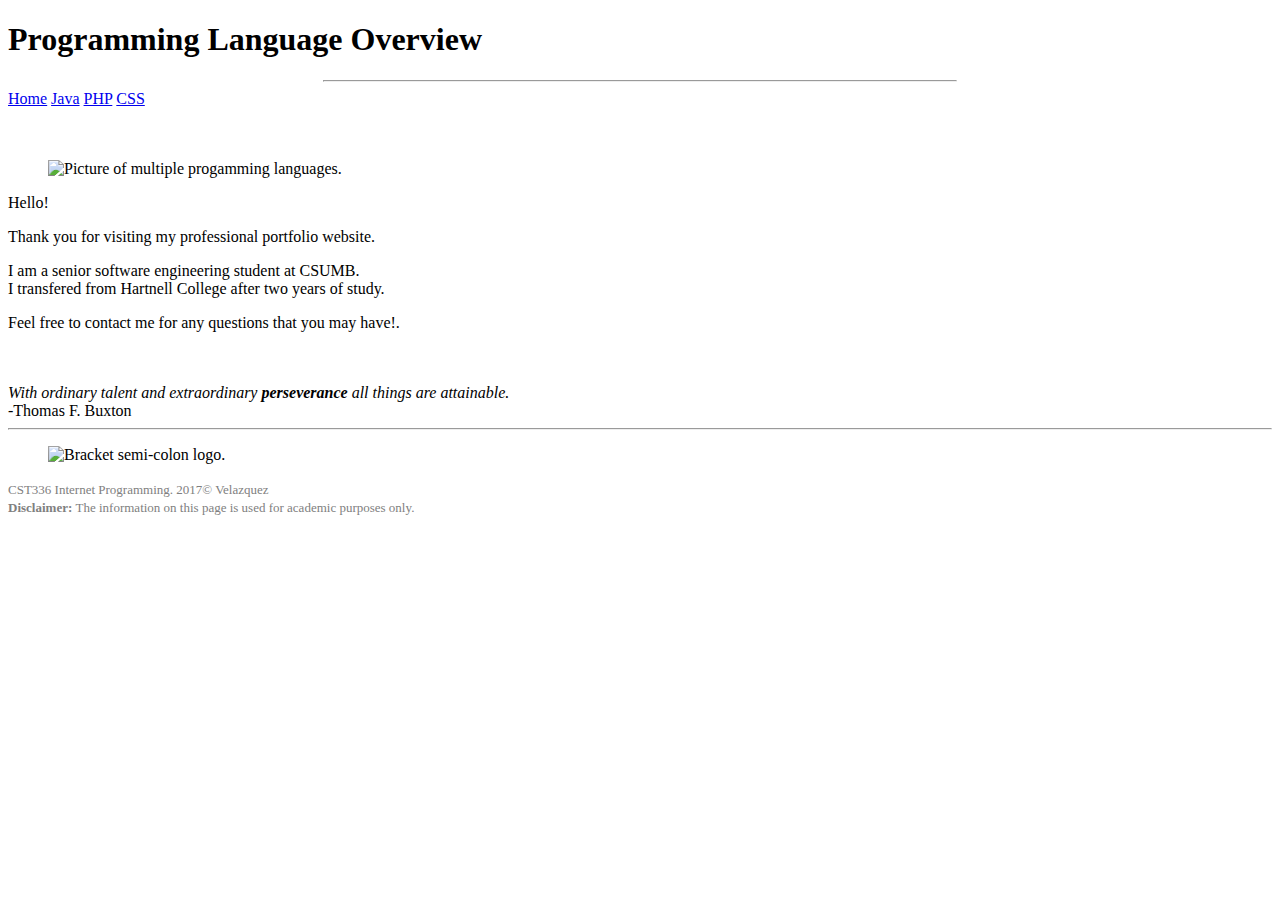
==== homework/hw1/index.html @ 20dca10b "adding index.html hw1" ====
<!DOCTYPE html>
<html>
<!--
First Website
and comment
in html
(comments can span multiple lines)
-->

<!-- This is the head -->
<!-- All styles and javascript go inside the head -->
    <head>
        <meta charset="utf-8" />
        <title> Programming Languages Overview</title>
       <link href="css/styles.css" rel="stylesheet" type="text/css" />
       <link href="https://fonts.googleapis.com/css?family=Pacifico" rel="stylesheet">
    </head>
<!-- closing head -->

    <!-- This is the body -->
    <!-- This is where we place the content of our website -->
    <body>
        <header>
            <h1>Programming Language Overview</h1>
        </header>
        <nav>
            <hr width="50%" />
            <a href="index.php" ><u>Home</u></a>
            <a href="java.html" >Java</a>   
            <a href="php.html" >PHP</a>
            <a href="css.html" >CSS</a>
        </nav>
        
        <br /><br />
        
        <main>
            
            <figure id="me">
                <img src="img/programming-languages.jpg" alt="Picture of multiple progamming languages."/>
            </figure>
            
            <div id="welcomeText">
                Hello! <br />
                <p>Thank you for visiting my professional portfolio website.</p>
                
                <p>I am a senior software engineering student at CSUMB. <br /> I transfered from Hartnell College after two years of study.</p>
                
                <p>Feel free to contact me for any questions that you may have!.</p>
                
                <br /><br />
                
                <em>With ordinary talent and extraordinary <strong>perseverance</strong> all things are attainable.</em><br />
                -Thomas F. Buxton
                
            </div>
            
            
            
        </main>
        
        <!-- This is the footer -->
        <!-- The footer goes inside the body but not always -->
        <footer>
            <hr>
            <figure id="logo">
                <img src="img/logo.png" alt="Bracket semi-colon logo." />
            </figure>
            <font size="-1" color="grey">
                CST336 Internet Programming. 2017&copy; Velazquez <br />
                <strong>Disclaimer: </strong> The information on this page is used for academic purposes only.
            </font>
        </footer>
        <!-- closing footer -->
        
    </body>
    <!-- closing body -->

</html>
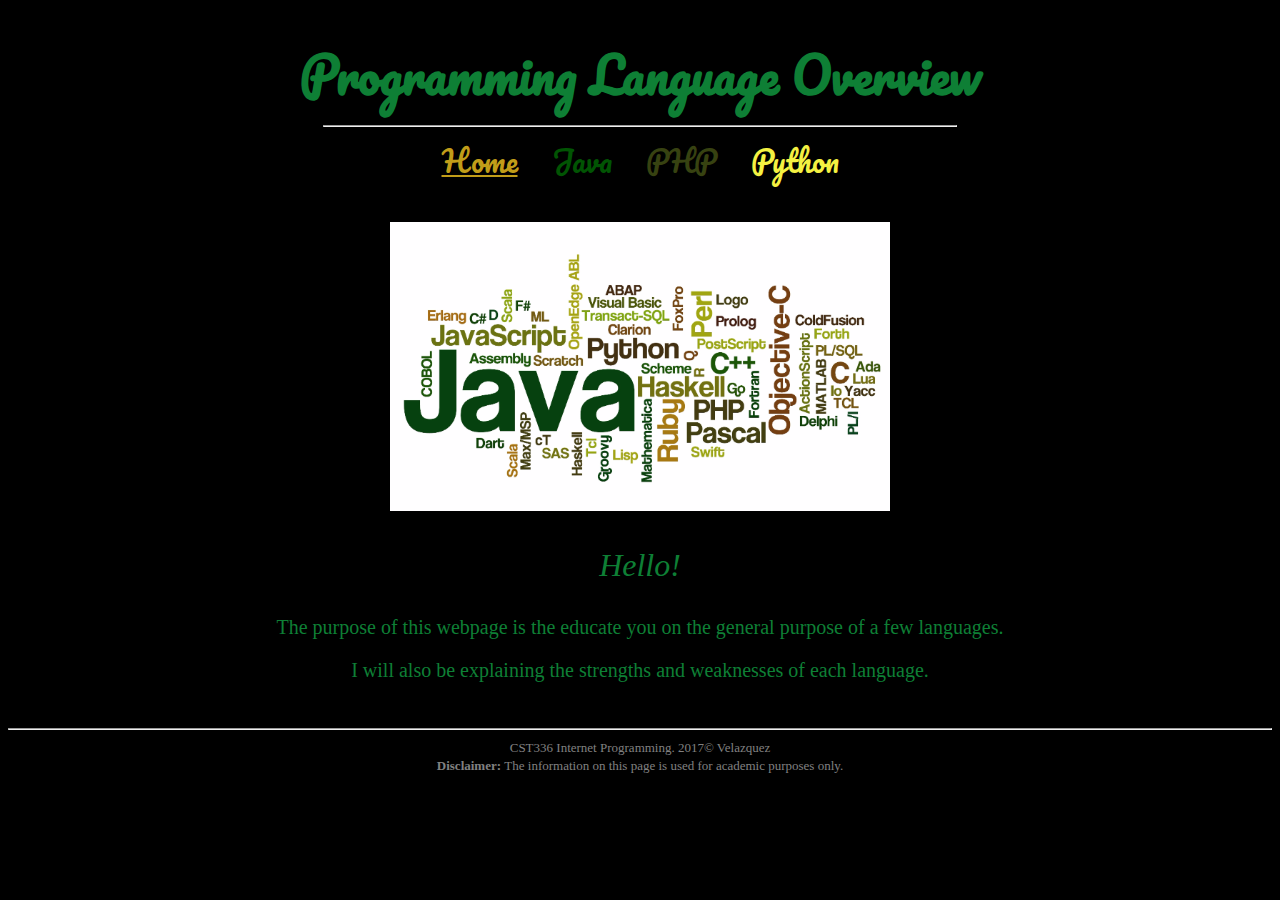
==== commit 2cb9b45b: "updating all" ====
--- a/homework/hw1/index.html
+++ b/homework/hw1/index.html
@@ -25,33 +25,27 @@
         </header>
         <nav>
             <hr width="50%" />
-            <a href="index.php" ><u>Home</u></a>
-            <a href="java.html" >Java</a>   
-            <a href="php.html" >PHP</a>
-            <a href="css.html" >CSS</a>
+            <a id="indexNav" href="index.php" ><u>Home</u></a>
+            <a id="javaNav"href="java.html" >Java</a>   
+            <a id="phpNav" href="php.html" >PHP</a>
+            <a id="pythonNav" href="python.html" >Python</a>
         </nav>
         
         <br /><br />
         
         <main>
+            <div id="homePic">
+                <img src="img/programming-languages.jpg" alt="Picture of multiple progamming languages."/>
+            <div>
             
-            <figure id="me">
-                <img src="img/programming-languages.jpg" alt="Picture of multiple progamming languages."/>
-            </figure>
-            
-            <div id="welcomeText">
-                Hello! <br />
-                <p>Thank you for visiting my professional portfolio website.</p>
+            <div id="bodyText">
+                <p style ="font-size:200%"><em>Hello!</em></p> 
+                <p>The purpose of this webpage is the educate you on the general purpose of a few languages. </p>
                 
-                <p>I am a senior software engineering student at CSUMB. <br /> I transfered from Hartnell College after two years of study.</p>
+                <p>I will also be explaining the strengths and weaknesses of each language.</p>
                 
-                <p>Feel free to contact me for any questions that you may have!.</p>
-                
-                <br /><br />
-                
-                <em>With ordinary talent and extraordinary <strong>perseverance</strong> all things are attainable.</em><br />
-                -Thomas F. Buxton
-                
+                <br />
+    
             </div>
             
             
@@ -62,9 +56,6 @@
         <!-- The footer goes inside the body but not always -->
         <footer>
             <hr>
-            <figure id="logo">
-                <img src="img/logo.png" alt="Bracket semi-colon logo." />
-            </figure>
             <font size="-1" color="grey">
                 CST336 Internet Programming. 2017&copy; Velazquez <br />
                 <strong>Disclaimer: </strong> The information on this page is used for academic purposes only.
--- a/homework/hw1/css/styles.css
+++ b/homework/hw1/css/styles.css
@@ -0,0 +1,94 @@
+body {
+    background-color: black;
+    color: grey;
+}
+
+header, main, nav, footer, #content{
+    color: #0e7f35;
+    margin: 0 auto;
+    text-align: center;
+}
+
+nav a { /*links within "nav" container */
+    font-family: 'Pacifico', cursive;
+    padding:15px;
+    padding-bottom: 4px;
+    font-size:1.8em;
+    text-decoration: none;    /* removes underline*/
+   
+}
+
+nav a:hover { /* psuedo class */
+    border-bottom:2px orange solid;
+    font-size: 2em;
+    transition: .9s; /* transition effect */
+}
+
+#mainPic, #bodyText{
+   margin:0 auto;
+   text-align: center;
+}
+p {
+    font-size: 125%;
+}
+
+#logo {
+    float: none;
+}
+
+footer {
+    clear: left;
+}
+/*
+table {
+    margin: 0px auto;
+}
+
+td {
+    padding-right:10px;
+    font-size:1.3em;
+}
+
+td strong{
+    color: orange;
+}
+
+#table-header {
+    background-color:#351a00;
+}
+
+.table-row {
+    background-color:#753900;
+}
+
+ul {
+    text-align: left;
+    padding-left: 200px;
+}
+
+.hobby {
+    color: yellow;
+}
+*/
+h1 {
+    font-family: 'Pacifico', cursive;
+    font-size: 3em;
+    margin-bottom: 0px;
+}
+
+h2 {
+    color: orange;
+}
+
+#indexNav {
+    color:#c19d19;
+}
+#javaNav {
+    color:#015403;
+}
+#phpNav {
+    color:#374211;
+}
+#pythonNav {
+    color:#f4f142;
+}
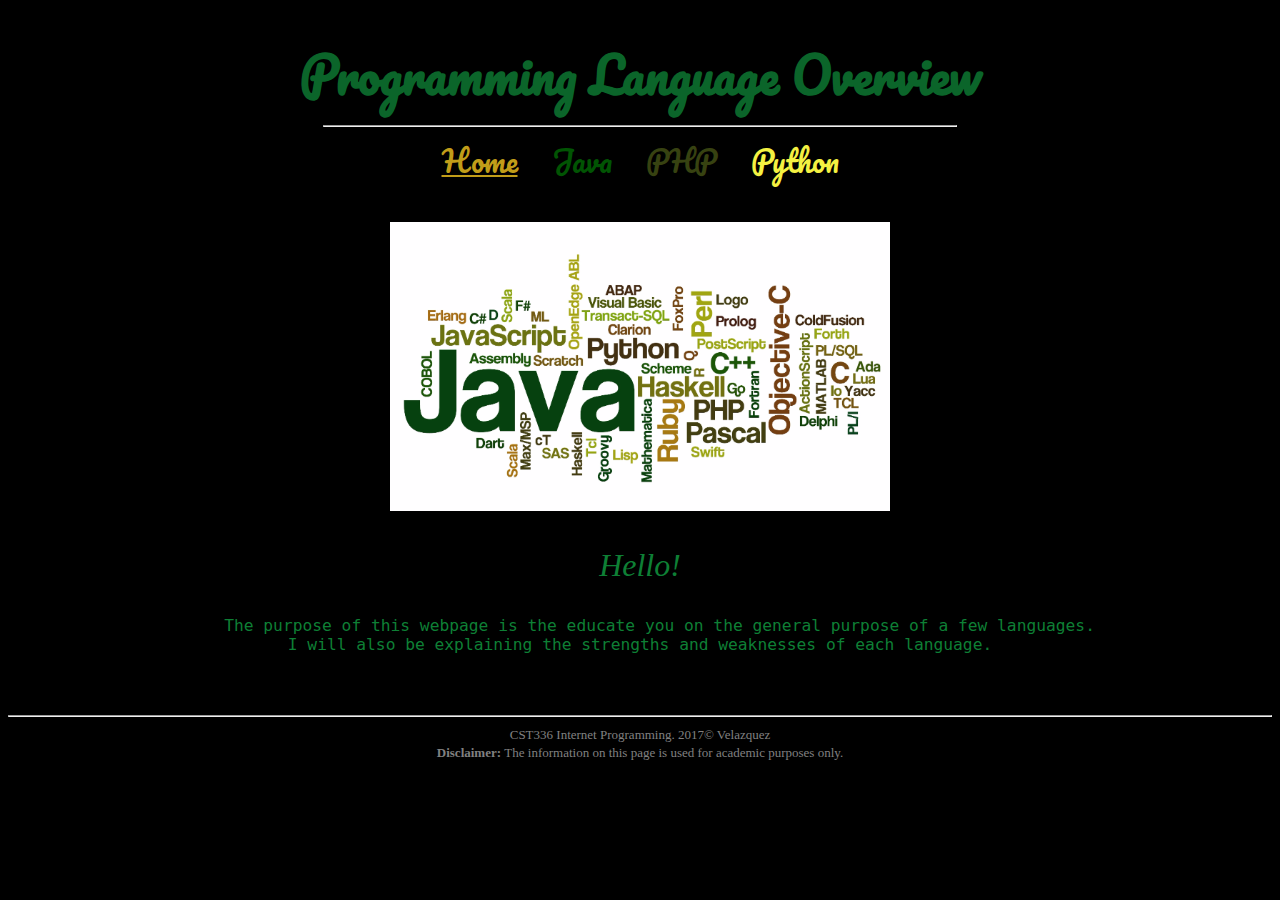
==== commit a4c3ea94: "add" ====
--- a/homework/hw1/index.html
+++ b/homework/hw1/index.html
@@ -39,16 +39,14 @@
             <div>
             
             <div id="bodyText">
-                <p style ="font-size:200%"><em>Hello!</em></p> 
-                <p>The purpose of this webpage is the educate you on the general purpose of a few languages. </p>
-                
-                <p>I will also be explaining the strengths and weaknesses of each language.</p>
-                
+                <p style ="font-size:200%"><em>Hello!</em></p>
+                    <pre>
+    The purpose of this webpage is the educate you on the general purpose of a few languages.
+I will also be explaining the strengths and weaknesses of each language.
+                    </pre>
                 <br />
     
             </div>
-            
-            
             
         </main>
         
--- a/homework/hw1/css/styles.css
+++ b/homework/hw1/css/styles.css
@@ -32,45 +32,12 @@
     font-size: 125%;
 }
 
-#logo {
-    float: none;
-}
-
 footer {
     clear: left;
 }
-/*
-table {
-    margin: 0px auto;
-}
 
-td {
-    padding-right:10px;
-    font-size:1.3em;
-}
-
-td strong{
-    color: orange;
-}
-
-#table-header {
-    background-color:#351a00;
-}
-
-.table-row {
-    background-color:#753900;
-}
-
-ul {
-    text-align: left;
-    padding-left: 200px;
-}
-
-.hobby {
-    color: yellow;
-}
-*/
 h1 {
+    opacity: .8;
     font-family: 'Pacifico', cursive;
     font-size: 3em;
     margin-bottom: 0px;
@@ -78,6 +45,7 @@
 
 h2 {
     color: orange;
+    text-shadow: 1.5px 1.5px green
 }
 
 #indexNav {
@@ -92,3 +60,6 @@
 #pythonNav {
     color:#f4f142;
 }
+ pre {
+     font-size:125%;
+ }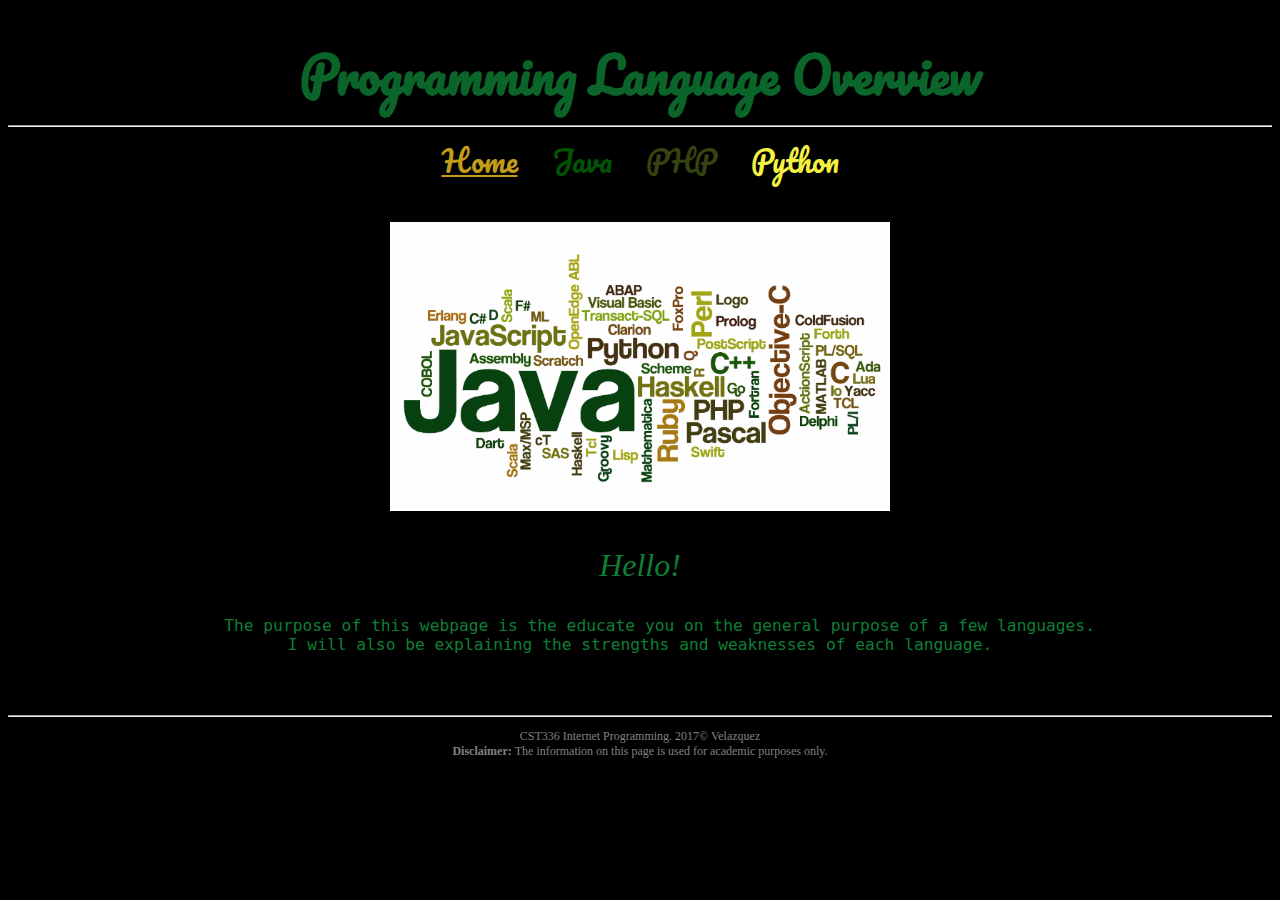
==== commit 59fd503d: "up" ====
--- a/homework/hw1/index.html
+++ b/homework/hw1/index.html
@@ -24,9 +24,9 @@
             <h1>Programming Language Overview</h1>
         </header>
         <nav>
-            <hr width="50%" />
+            <hr>
             <a id="indexNav" href="index.php" ><u>Home</u></a>
-            <a id="javaNav"href="java.html" >Java</a>   
+            <a id="javaNav" href="java.html" >Java</a>   
             <a id="phpNav" href="php.html" >PHP</a>
             <a id="pythonNav" href="python.html" >Python</a>
         </nav>
@@ -36,7 +36,7 @@
         <main>
             <div id="homePic">
                 <img src="img/programming-languages.jpg" alt="Picture of multiple progamming languages."/>
-            <div>
+            </div>
             
             <div id="bodyText">
                 <p style ="font-size:200%"><em>Hello!</em></p>
@@ -54,10 +54,10 @@
         <!-- The footer goes inside the body but not always -->
         <footer>
             <hr>
-            <font size="-1" color="grey">
+            <p id="footer">
                 CST336 Internet Programming. 2017&copy; Velazquez <br />
                 <strong>Disclaimer: </strong> The information on this page is used for academic purposes only.
-            </font>
+            <p>
         </footer>
         <!-- closing footer -->
         
--- a/homework/hw1/css/styles.css
+++ b/homework/hw1/css/styles.css
@@ -36,6 +36,11 @@
     clear: left;
 }
 
+#footer {
+    font-size: 12px;
+    color: grey;
+}
+
 h1 {
     opacity: .8;
     font-family: 'Pacifico', cursive;
@@ -62,4 +67,8 @@
 }
  pre {
      font-size:125%;
- }+ }
+ul {
+    width: 25%;
+    margin: auto;
+}